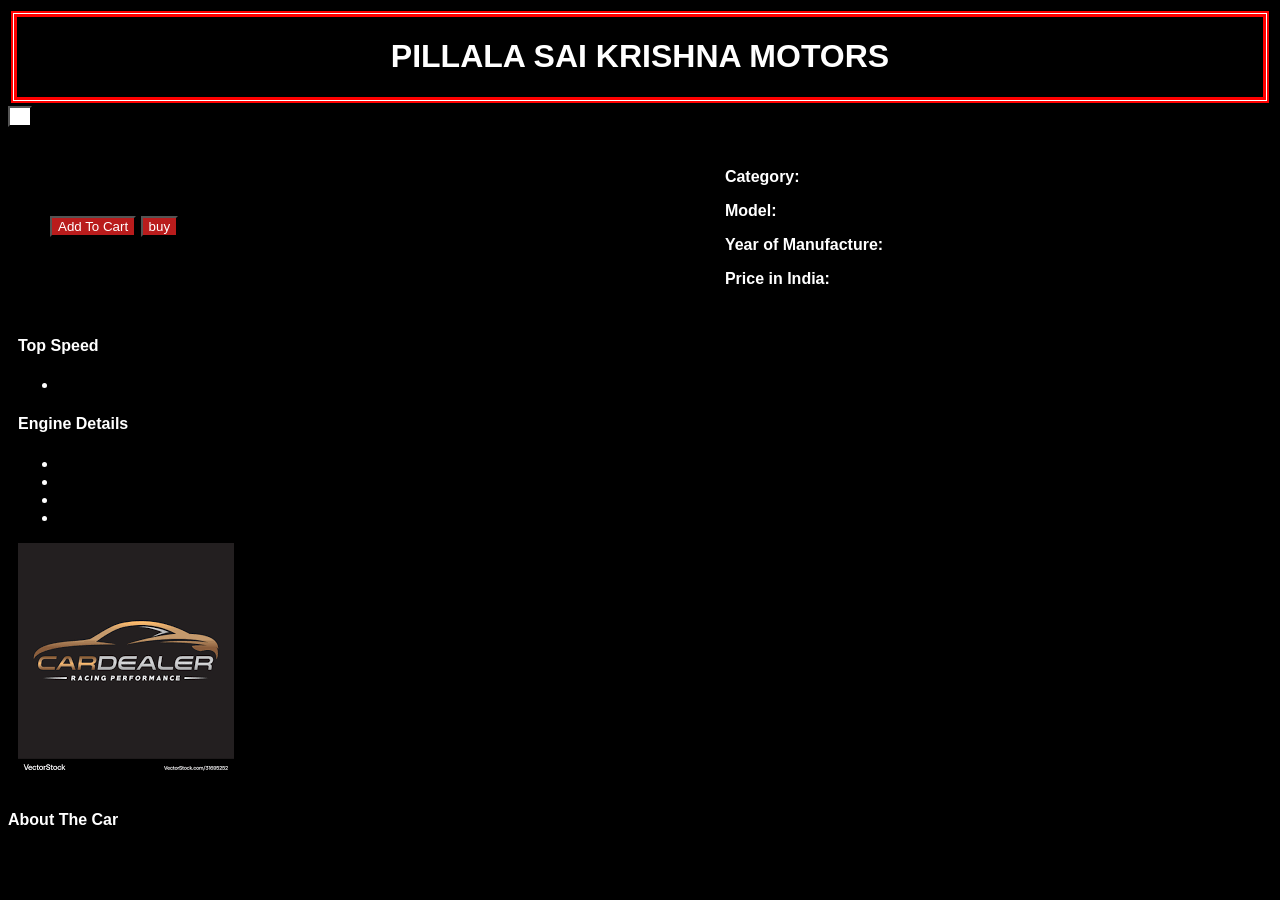
==== Details.html @ 069b3368 "Add files via upload" ====
<!DOCTYPE html>
<html lang="en">
<head>
    <meta charset="UTF-8">
    <meta name="viewport" content="width=device-width, initial-scale=1.0">
    <title>Document</title>
    <link rel="stylesheet" href="project.css">
    <script type="text/javascript" src="project.js"></script>
    <style>
        *{
            color:white;
            font-family: Arial, Helvetica, sans-serif;
        }
    </style>
</head>
<body>
    <div style="background-color: black;padding: 3px;;">
    <div style="background-color: white; padding: 1px;border: 2px solid red;">
    <div class="head">
       <h1>PILLALA SAI KRISHNA MOTORS</h1> 
    </div>
    </div>
    </div >
    <div><a href="Cardelear.html"><button>&lt</button></a></div>
    <div class="mainimg">
        <div  class="flexbox" style="margin-left: 40px;">
        <div id="output"></div>
        <div style="text-align: center;"><button>Add To Cart</button> <button>buy</button></div>
        
        </div>
        <div class="flexbox" style="margin-left: 160px;">
            <h3 id="name"></h3>
            <p><b>Category:</b></p><p id="ca"></p>
            <p><b>Model:</b></p><p id="mo"></p>
            <p><b>Year of Manufacture:</b></p><p id="md"></p>
            <p><b>Price in India:</b></p><p id="pi"></p>
           
        </div>
    </div>
    <div class="matterD">
    <div >
     <h4>Top Speed</h4>
        <ul>
            <li id="speed"></li>
        </ul>
    <h4>Engine Details</h4>
    <ul>
        <li id="li1"></li>
        <li id="li2"></li>
        <li id="li3"></li>
        <li id="li4"></li>
    </ul>
    </div>
    <div><img src="images.png" alt="logo"></div>
    </div>
    <h4>About The Car</h4>
    <p id="about"></p>
    </div>
</body>
</html>
---- project.css ----
*{
    background-color: black;
}
.head{
    background-color: black;
    color: rgb(252, 165, 165);
    text-align: center; 
    border: 3px solid red;
   
}

.Grid{
    display: grid;
    grid-template-columns:repeat(4,1fr);
    gap: 15px;
}

.divImg{
   justify-content: center;
   
    
}

.car{
    display: flex;
    flex-direction: column;
    justify-content: center;
    margin:  10px;
    transition: transform 0.3s;
   
    background-color: black;

}


.car img{
    display: block;
    justify-self: center;
    border: 2px ;
    background-position: center;
    background-repeat: no-repeat;
    background-size: cover;
    max-width: 250px;
    max-height: 130px;
    margin: 10px;
    border-radius: 0px 10px 0px 10px;
    animation: select 1.2s infinite alternate;
    animation-play-state: paused;
    transition: transform 0.3s;
    
}
.car:hover{
    transform: scale(1.1);
     box-shadow:0 0 15px gray;
      border-radius: 0px 20px 0px 20px;
}
.car img:hover{
    animation-play-state: running;
}
@keyframes select {
    
    0%{border:3px solid #bafc06;}
    25%{border:3px solid rgb(30, 255, 0); }
    50%{border: 3px solid rgb(0, 255, 183);}
    75%{border:3px solid rgb(10, 122, 241);}
    100%{border:3px solid rgb(0, 0, 255)}
  
}
button
{
    background-color: white;
}
.matter{
    display: block;
    background-color:rgba(255, 255, 255, 0) ;
    text-align: center;
    color: rgb(63, 250, 6);
}
.car button
{
    background-color: rgb(255, 255, 255);
    animation: but 1s infinite alternate;
    animation-play-state: paused;
}
button:hover{
   animation-play-state: running;
}
@keyframes but {
    0%{border:3px solid #06e3fc;}
    50%{border:3px solid rgb(34, 0, 255); }
    100%{border: 3px solid rgb(0, 255, 183);} 
}
   @media(max-width:768px)
   {
   .Grid{
    display: grid;
    grid-template-columns: repeat(2,1fr);
   }

    }

   
.mainimg{
    display: flex;
    margin-top:20px;
    border: 2px solid rgb(0, 0, 0);
    justify-content: center;
}
.flexbox{
    margin: auto;
   text-align: left;
}
.mainimg img{
    max-height: 256px;
    max-width: 512px;
    border: 2px solid rgb(210, 10, 10);
    border-radius: 10px;
    background-size:cover;
    background-position: center;
    background-repeat: no-repeat;
    animation: sele 1.3s infinite running;
}
@keyframes sele {
    0%{border:3px solid #bafc06;}
    25%{border:3px solid rgb(30, 255, 0); }
    50%{border: 3px solid rgb(0, 255, 183);}
    75%{border:3px solid rgb(10, 122, 241);}
    100%{border:3px solid rgb(0, 0, 255)}
  
}
.mainimg button{
    background-color:rgb(185, 28, 28);
    
}
.matterD{
    display: flex;
    padding: 10px;
    display: block;
    justify-items: center;
    flex-direction: dow;
}
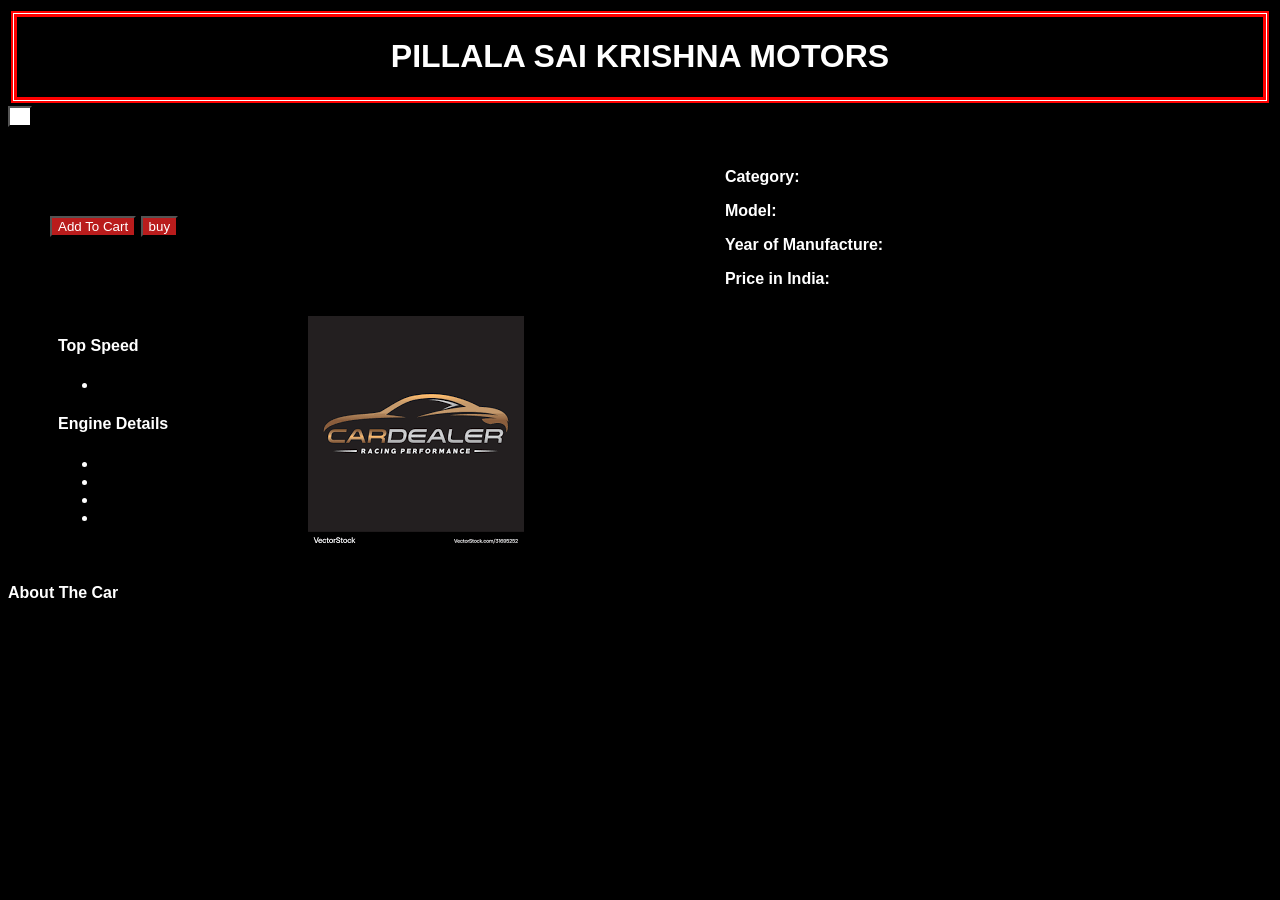
==== commit 3e4a91a3: "Update Details.html" ====
--- a/Details.html
+++ b/Details.html
@@ -51,10 +51,12 @@
         <li id="li4"></li>
     </ul>
     </div>
-    <div><img src="images.png" alt="logo"></div>
+    <div style="margin-left:140px;">
+        <img src="images.png" alt="logo"></div>
     </div>
     <h4>About The Car</h4>
     <p id="about"></p>
     </div>
 </body>
-</html>+
+</html>
--- a/project.css
+++ b/project.css
@@ -135,8 +135,10 @@
 .matterD{
     display: flex;
     padding: 10px;
-    display: block;
+    margin-left:40px;
     justify-items: center;
-    flex-direction: dow;
+    flex-direction: row;
 }
 
+
+
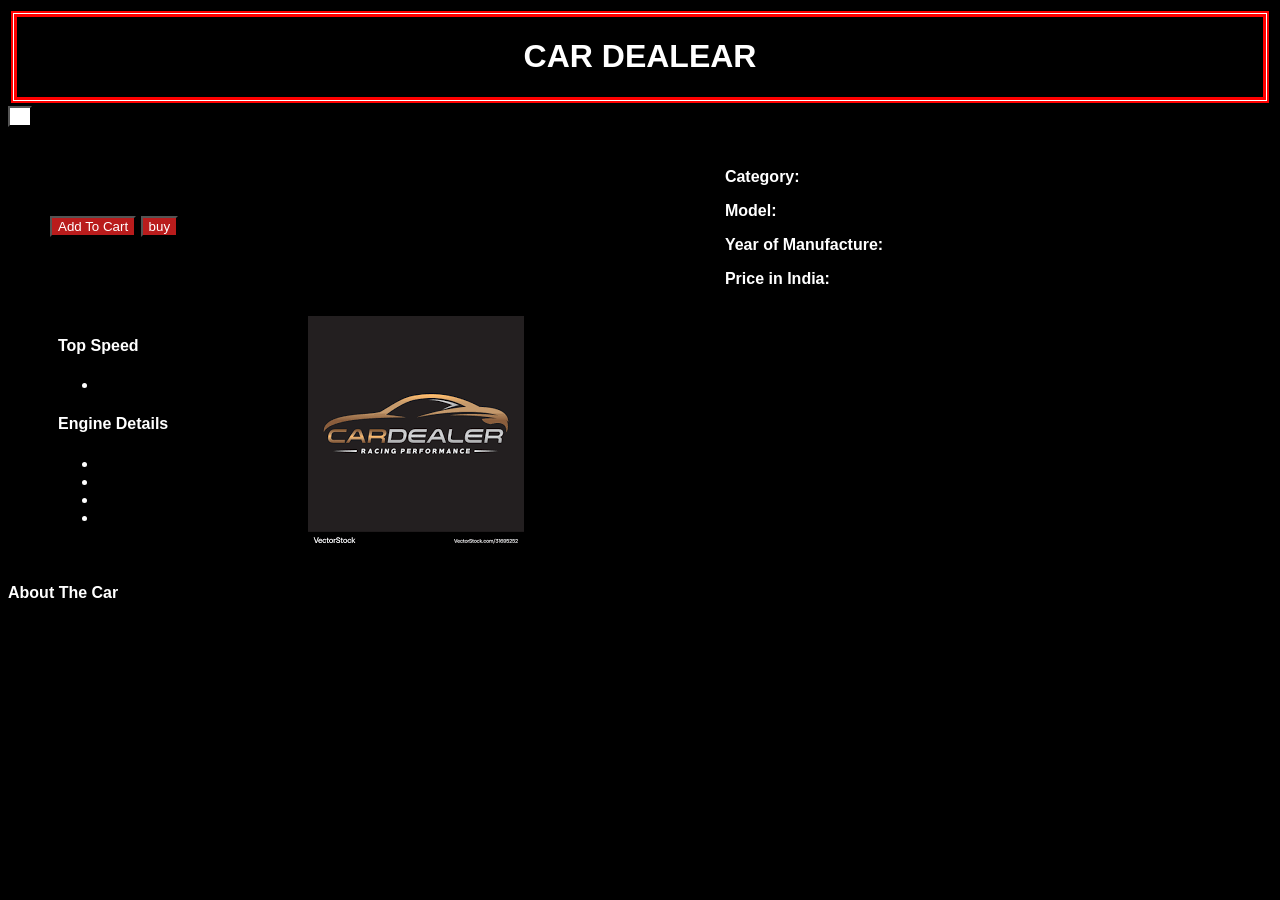
==== commit f2f6aa0a: "Update Details.html" ====
--- a/Details.html
+++ b/Details.html
@@ -17,7 +17,7 @@
     <div style="background-color: black;padding: 3px;;">
     <div style="background-color: white; padding: 1px;border: 2px solid red;">
     <div class="head">
-       <h1>PILLALA SAI KRISHNA MOTORS</h1> 
+       <h1>CAR DEALEAR</h1> 
     </div>
     </div>
     </div >
@@ -38,25 +38,25 @@
         </div>
     </div>
     <div class="matterD">
-    <div >
-     <h4>Top Speed</h4>
+    <div>
+         <h4>Top Speed</h4>
+            <ul>
+                <li id="speed"></li>
+                 </ul>
+        <h4>Engine Details</h4>
         <ul>
-            <li id="speed"></li>
+            <li id="li1"></li>
+            <li id="li2"></li>
+             <li id="li3"></li>
+            <li id="li4"></li>
         </ul>
-    <h4>Engine Details</h4>
-    <ul>
-        <li id="li1"></li>
-        <li id="li2"></li>
-        <li id="li3"></li>
-        <li id="li4"></li>
-    </ul>
     </div>
-    <div style="margin-left:140px;">
-        <img src="images.png" alt="logo"></div>
+         <div style="margin-left:140px;">
+        <img src="images.png" alt="logo">
+        </div>
     </div>
     <h4>About The Car</h4>
     <p id="about"></p>
     </div>
 </body>
-
-</html>
+</html>
--- a/project.css
+++ b/project.css
@@ -140,5 +140,3 @@
     flex-direction: row;
 }
 
-
-
